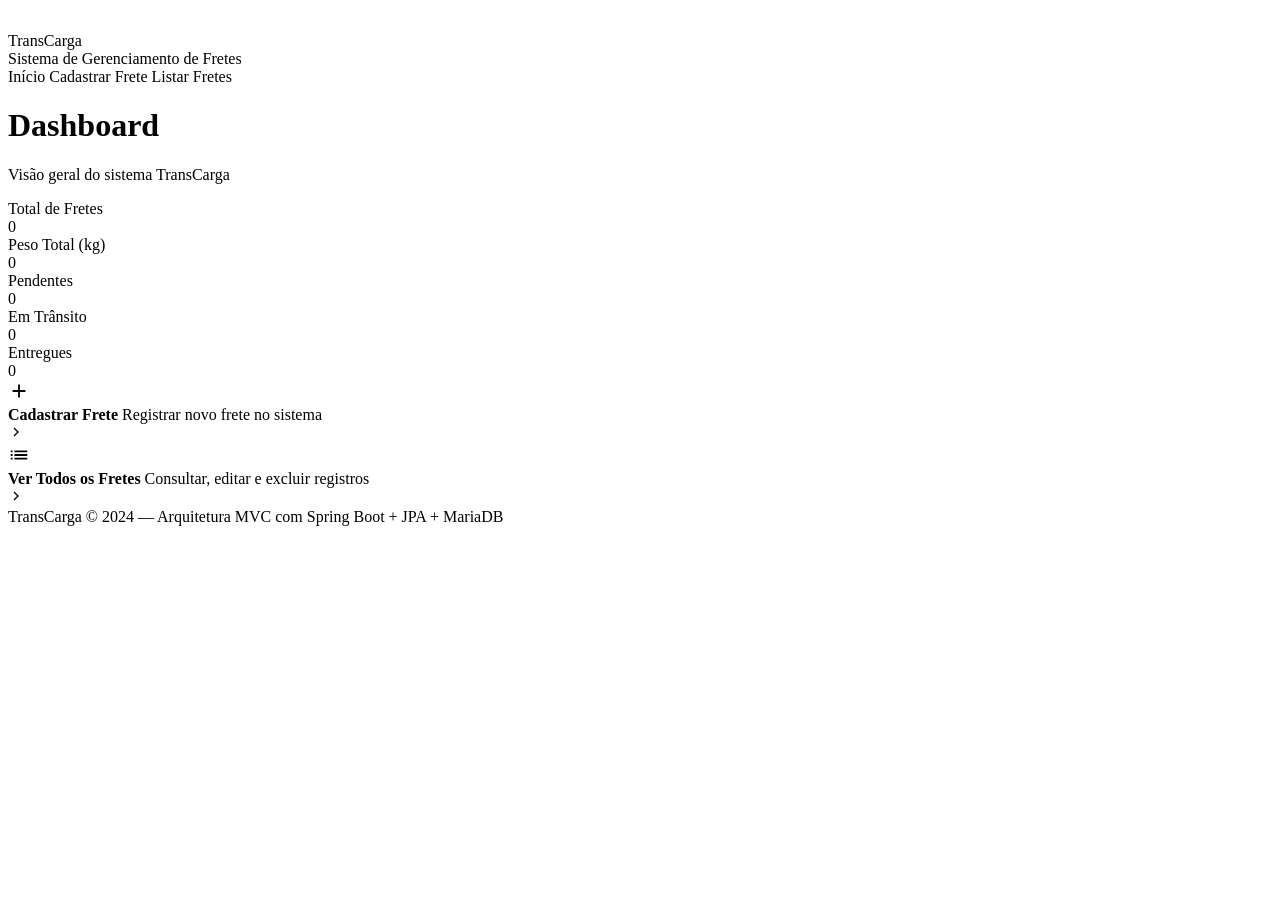
==== transcarga/transcarga/transcarga/src/main/resources/templates/index.html @ 1dc27aba "upando td pro github" ====
<!DOCTYPE html>
<html lang="pt-BR" xmlns:th="http://www.thymeleaf.org">
<head>
    <meta charset="UTF-8">
    <meta name="viewport" content="width=device-width, initial-scale=1.0">
    <title>Início | TransCarga</title>
    <!-- Certifique-se de que o caminho do CSS está correto no seu projeto Spring -->
    <link rel="stylesheet" th:href="@{/css/style.css}">
</head>
<body>

<!-- Wrapper principal que cria o efeito de "App Desktop" flutuante -->
<div class="app-window">

    <!-- Header (Menu Superior) dentro do card -->
    <header class="topbar">
        <div class="logo">
            <div class="logo-icon-wrap">
                <svg viewBox="0 0 24 24" fill="white" width="20" height="20">
                    <path d="M20 8h-3V4H3c-1.1 0-2 .9-2 2v11h2c0 1.66 1.34 3 3 3s3-1.34 3-3h6c0 1.66 1.34 3 3 3s3-1.34 3-3h2v-5l-3-4zM6 18.5c-.83 0-1.5-.67-1.5-1.5s.67-1.5 1.5-1.5 1.5.67 1.5 1.5-.67 1.5-1.5 1.5zm13.5-9l1.96 2.5H17V9.5h2.5zm-1.5 9c-.83 0-1.5-.67-1.5-1.5s.67-1.5 1.5-1.5 1.5.67 1.5 1.5-.67 1.5-1.5 1.5z"/>
                </svg>
            </div>
            <div>
                <div class="logo-name">TransCarga</div>
                <div class="logo-sub">Sistema de Gerenciamento de Fretes</div>
            </div>
        </div>
        <nav class="nav">
            <a th:href="@{/inicio}" class="active">Início</a>
            <a th:href="@{/fretes/cadastrar}">Cadastrar Frete</a>
            <a th:href="@{/fretes/listar}">Listar Fretes</a>
        </nav>
    </header>

    <!-- Área de Conteúdo (Dashboard) -->
    <main class="container">
        <div class="page-header">
            <h1>Dashboard</h1>
            <p>Visão geral do sistema TransCarga</p>
        </div>

        <!-- Grid de Estatísticas -->
        <div class="stats-grid">
            <div class="stat-card">
                <div class="stat-label">Total de Fretes</div>
                <div class="stat-value" th:text="${totalFretes}">0</div>
            </div>
            <div class="stat-card green">
                <div class="stat-label">Peso Total (kg)</div>
                <div class="stat-value" th:text="${#numbers.formatDecimal(pesoTotal, 1, 'POINT', 1, 'COMMA')}">0</div>
            </div>
            <div class="stat-card amber">
                <div class="stat-label">Pendentes</div>
                <div class="stat-value" th:text="${fretesPendentes}">0</div>
            </div>
            <div class="stat-card blue">
                <div class="stat-label">Em Trânsito</div>
                <div class="stat-value" th:text="${fretesEmTransito}">0</div>
            </div>
            <div class="stat-card teal">
                <div class="stat-label">Entregues</div>
                <div class="stat-value" th:text="${fretesEntregues}">0</div>
            </div>
        </div>

        <!-- Ações Rápidas -->
        <div class="quick-actions">
            <a th:href="@{/fretes/cadastrar}" class="action-card">
                <div class="action-icon green">
                    <svg viewBox="0 0 24 24" fill="currentColor" width="22" height="22">
                        <path d="M19 13h-6v6h-2v-6H5v-2h6V5h2v6h6v2z"/>
                    </svg>
                </div>
                <div class="action-text">
                    <strong>Cadastrar Frete</strong>
                    <span>Registrar novo frete no sistema</span>
                </div>
                <svg class="arrow" viewBox="0 0 24 24" fill="none" stroke="currentColor" stroke-width="2" width="16" height="16">
                    <path d="M9 18l6-6-6-6"/>
                </svg>
            </a>

            <a th:href="@{/fretes/listar}" class="action-card">
                <div class="action-icon blue">
                    <svg viewBox="0 0 24 24" fill="currentColor" width="22" height="22">
                        <path d="M3 13h2v-2H3v2zm0 4h2v-2H3v2zm0-8h2V7H3v2zm4 4h14v-2H7v2zm0 4h14v-2H7v2zM7 7v2h14V7H7z"/>
                    </svg>
                </div>
                <div class="action-text">
                    <strong>Ver Todos os Fretes</strong>
                    <span>Consultar, editar e excluir registros</span>
                </div>
                <svg class="arrow" viewBox="0 0 24 24" fill="none" stroke="currentColor" stroke-width="2" width="16" height="16">
                    <path d="M9 18l6-6-6-6"/>
                </svg>
            </a>
        </div>
    </main>

    <!-- Rodapé dentro do card -->
    <footer class="footer">
        <span>TransCarga &copy; 2024 &mdash; Arquitetura MVC com Spring Boot + JPA + MariaDB</span>
    </footer>

</div> <!-- Fim da app-window -->

</body>
</html>
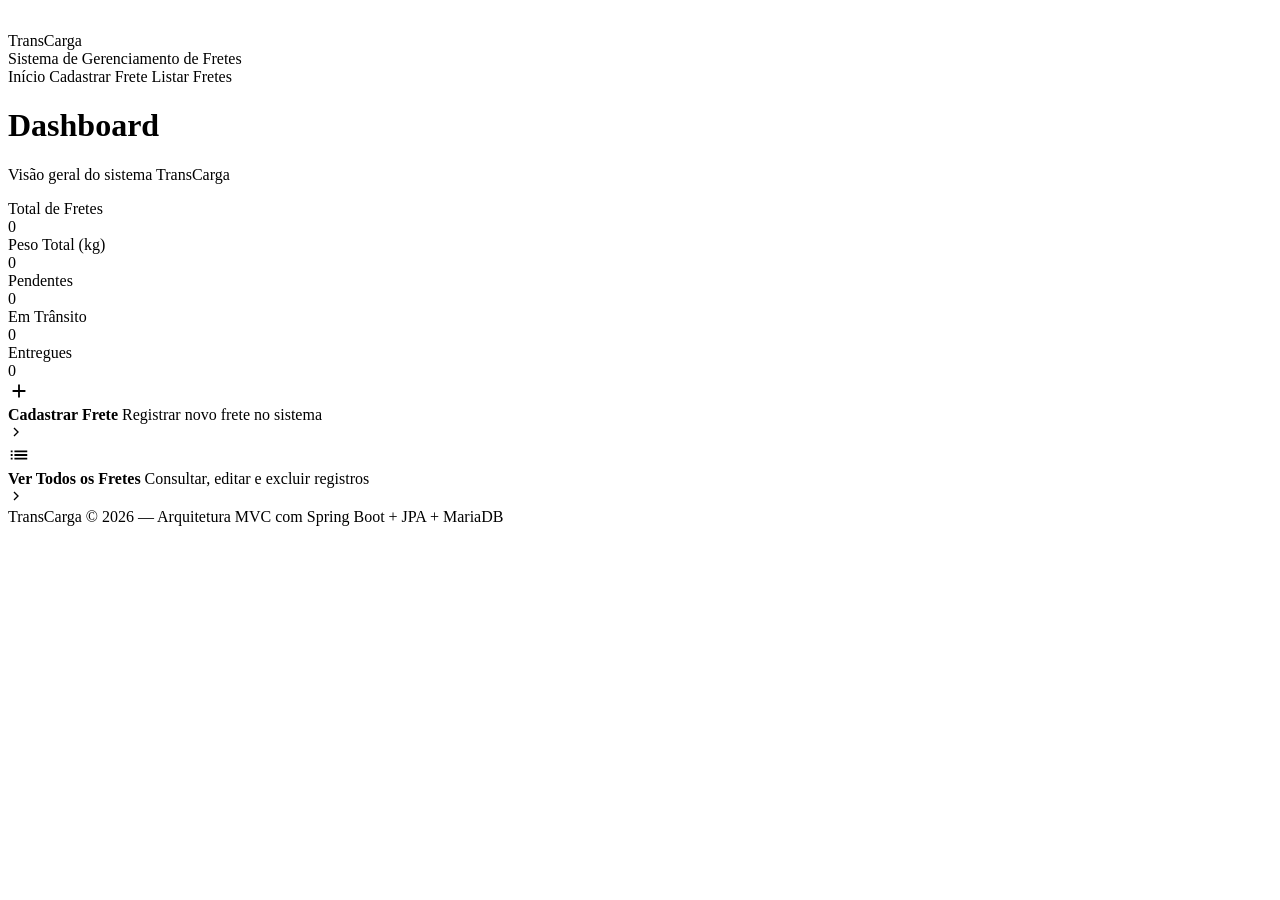
==== commit 3fc8a616: "alteração no footer" ====
--- a/transcarga/transcarga/transcarga/src/main/resources/templates/index.html
+++ b/transcarga/transcarga/transcarga/src/main/resources/templates/index.html
@@ -99,7 +99,7 @@
 
     <!-- Rodapé dentro do card -->
     <footer class="footer">
-        <span>TransCarga &copy; 2024 &mdash; Arquitetura MVC com Spring Boot + JPA + MariaDB</span>
+        <span>TransCarga &copy; 2026 &mdash; Arquitetura MVC com Spring Boot + JPA + MariaDB</span>
     </footer>
 
 </div> <!-- Fim da app-window -->
